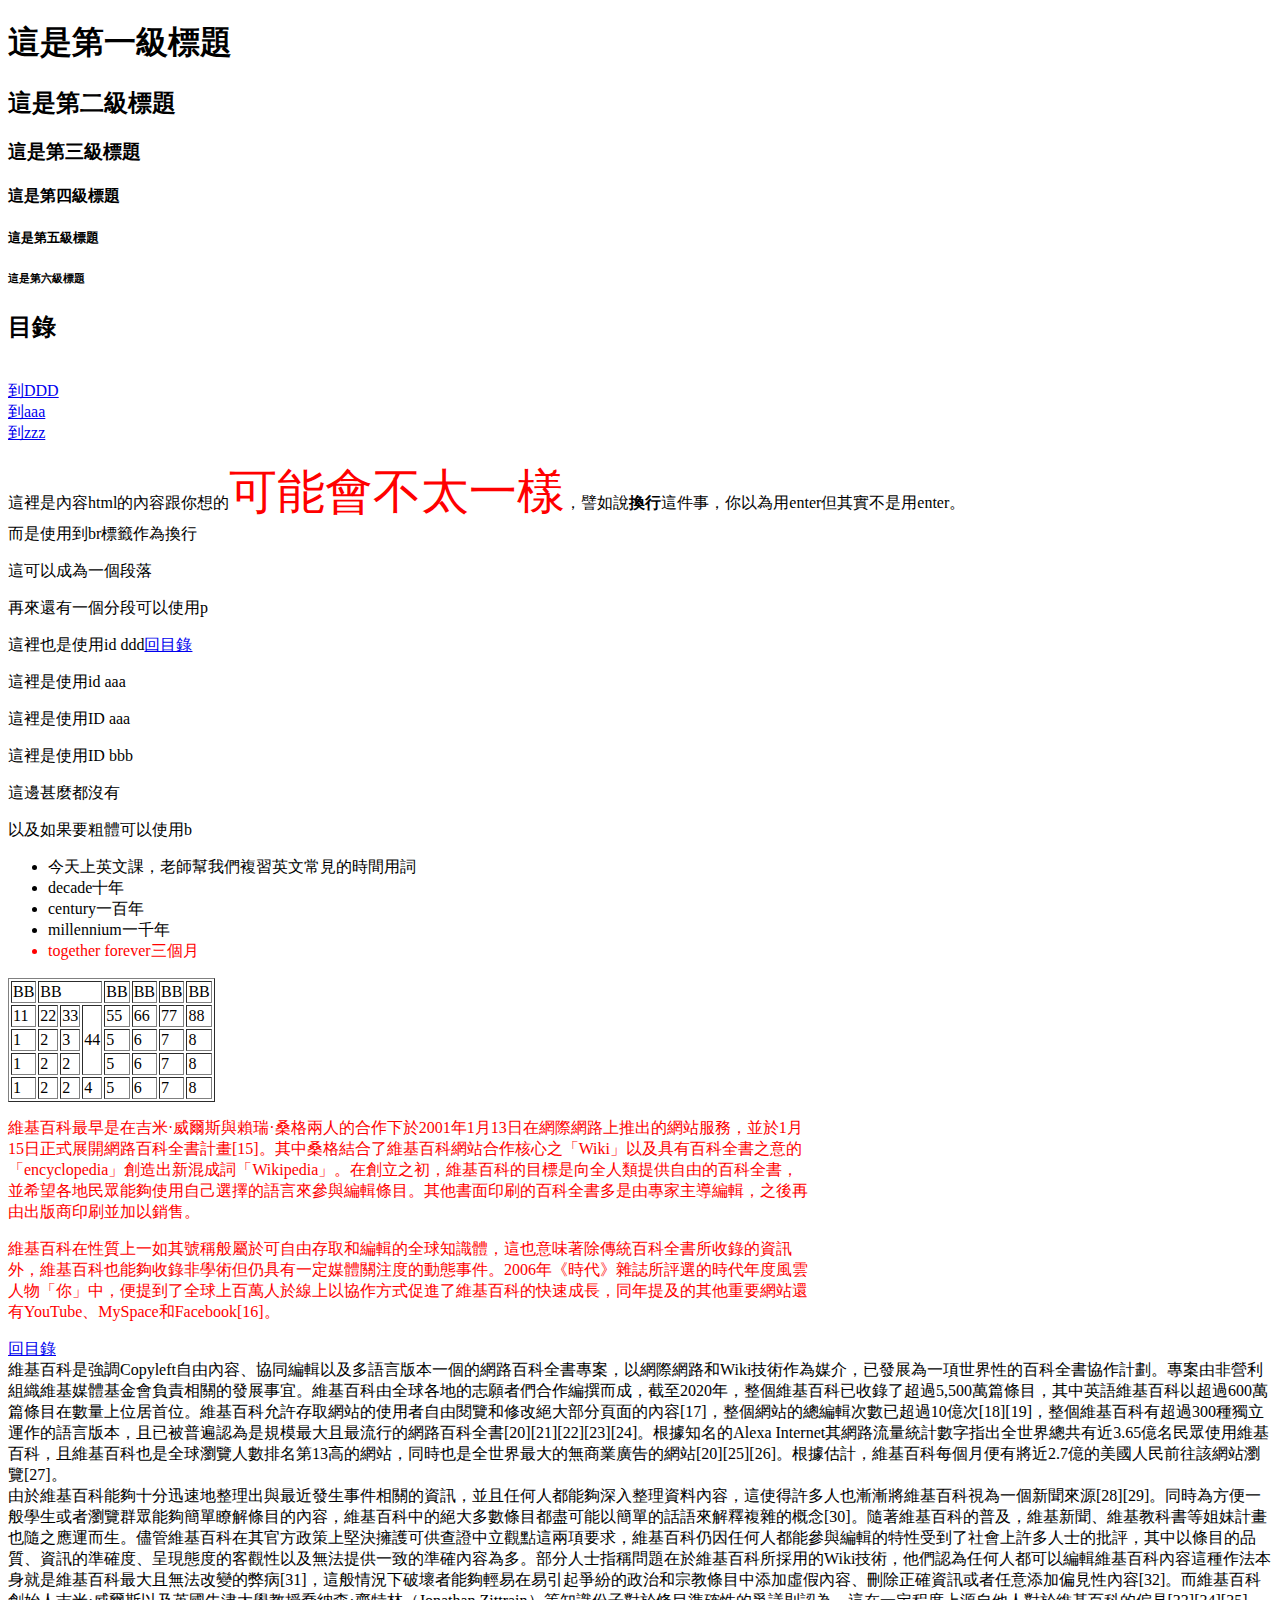
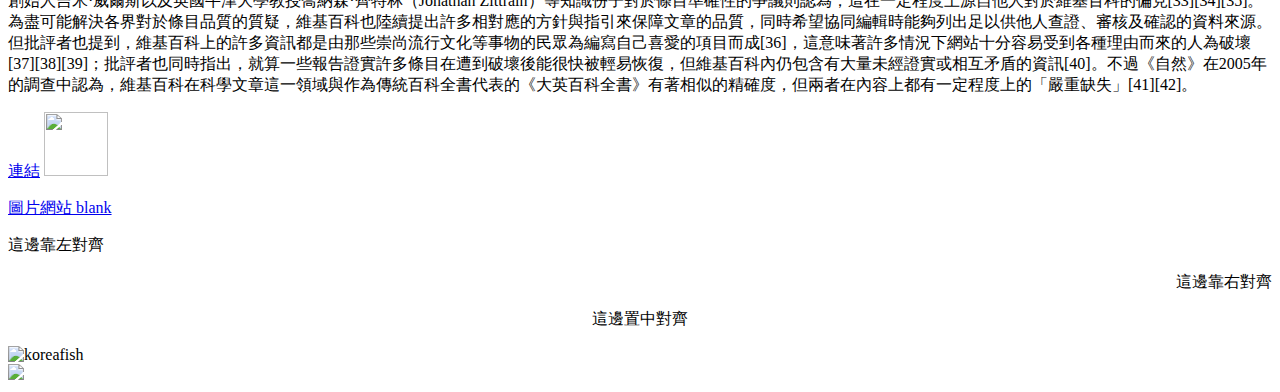
==== index.html @ c8a11785 "first upload" ====
<!DOCTYPE html>
<html>
	<head>
		<style>
		</style>
		<link rel="stylesheet" type="text/css" href="203css.css">
		<title>
            這裡是標題
        </title>
	</head>
	<body>
		<h1 id="start">這是第一級標題</h1>
		<h2 class="abc">
			<span>這是第二級標題</span>
		</h2>
		<h3>這是第三級標題</h3>
		<h4>這是第四級標題</h4>
		<h5>這是第五級標題</h5>
		<h6>這是第六級標題</h6>
		<div>
		<p><h2>目錄</h2><br>
		<a href="#ddd">到DDD</a><br>
		<a href="#aaa">到aaa</a><br>
		<a href="#zzz">到zzz</a><br>
		</p>
		
			<p class="abc">這裡是內容html的內容跟你想的<span style="color:red;font-size:300%">可能會不太一樣</span>，譬如說<b>換行</b>這件事，你以為用enter但其實不是用enter。<br>
		而是使用到br標籤作為換行</p>
				<p class="abc">這可以成為一個段落</p>
				<p class="def">再來還有一個分段可以使用p</p>
				<p id="ddd">這裡也是使用id ddd<a href="#start">回目錄</a><br></p> 
				<p id="aaa">這裡是使用id aaa</p>
				<p id="aaa">這裡是使用ID aaa</p>
				<p id="bbb">這裡是使用ID bbb</p>
		<p >這邊甚麼都沒有</p>
				<p>以及如果要粗體可以使用b</p>
			</div>
			<p>
				<ul>
					<li>今天上英文課，老師幫我們複習英文常見的時間用詞</li>
					<li>decade十年</li>
					<li>century一百年</li>
					<li>millennium一千年</li>
					<li style="color:red;">together forever三個月</li>
				</ul>
			</p>
			<p>
				<table border="1">
					<tr>
						<td>BB</td>
						<td colspan="3">BB</td>
						<td>BB</td>
						<td>BB</td>
						<td>BB</td>
						<td>BB</td>
					</tr>
					<tr>
						<td>11</td>
						<td>22</td>
						<td>33</td>
						<td rowspan="3">44</td>
						<td>55</td>
						<td>66</td>
						<td>77</td>
						<td>88</td>
					</tr>
					<tr>
						<td>1</td>
						<td>2</td>
						<td>3</td>
						
						<td>5</td>
						<td>6</td>
						<td>7</td>
						<td>8</td>
					</tr>
					<tr>
						<td>1</td>
						<td>2</td>
						<td>2</td>
						
						<td>5</td>
						<td>6</td>
						<td>7</td>
						<td>8</td>
					</tr>
					<tr>
						<td>1</td>
						<td>2</td>
						<td>2</td>
						<td>4</td>
						<td>5</td>
						<td>6</td>
						<td>7</td>
						<td>8</td>
					</tr>
				</table>
			</p>
			<div style="max-width:800px;color:red" id="zzz">
				<p>維基百科最早是在吉米·威爾斯與賴瑞·桑格兩人的合作下於2001年1月13日在網際網路上推出的網站服務，並於1月15日正式展開網路百科全書計畫[15]。其中桑格結合了維基百科網站合作核心之「Wiki」以及具有百科全書之意的「encyclopedia」創造出新混成詞「Wikipedia」。在創立之初，維基百科的目標是向全人類提供自由的百科全書，並希望各地民眾能夠使用自己選擇的語言來參與編輯條目。其他書面印刷的百科全書多是由專家主導編輯，之後再由出版商印刷並加以銷售。</p>
				<p>維基百科在性質上一如其號稱般屬於可自由存取和編輯的全球知識體，這也意味著除傳統百科全書所收錄的資訊外，維基百科也能夠收錄非學術但仍具有一定媒體關注度的動態事件。2006年《時代》雜誌所評選的時代年度風雲人物「你」中，便提到了全球上百萬人於線上以協作方式促進了維基百科的快速成長，同年提及的其他重要網站還有YouTube、MySpace和Facebook[16]。<br></p><a href="#start">回目錄</a><br>
			</div>
			<div>維基百科是強調Copyleft自由內容、協同編輯以及多語言版本一個的網路百科全書專案，以網際網路和Wiki技術作為媒介，已發展為一項世界性的百科全書協作計劃。專案由非營利組織維基媒體基金會負責相關的發展事宜。維基百科由全球各地的志願者們合作編撰而成，截至2020年，整個維基百科已收錄了超過5,500萬篇條目，其中英語維基百科以超過600萬篇條目在數量上位居首位。維基百科允許存取網站的使用者自由閱覽和修改絕大部分頁面的內容[17]，整個網站的總編輯次數已超過10億次[18][19]，整個維基百科有超過300種獨立運作的語言版本，且已被普遍認為是規模最大且最流行的網路百科全書[20][21][22][23][24]。根據知名的Alexa Internet其網路流量統計數字指出全世界總共有近3.65億名民眾使用維基百科，且維基百科也是全球瀏覽人數排名第13高的網站，同時也是全世界最大的無商業廣告的網站[20][25][26]。根據估計，維基百科每個月便有將近2.7億的美國人民前往該網站瀏覽[27]。</div>
			<div>由於維基百科能夠十分迅速地整理出與最近發生事件相關的資訊，並且任何人都能夠深入整理資料內容，這使得許多人也漸漸將維基百科視為一個新聞來源[28][29]。同時為方便一般學生或者瀏覽群眾能夠簡單瞭解條目的內容，維基百科中的絕大多數條目都盡可能以簡單的話語來解釋複雜的概念[30]。隨著維基百科的普及，維基新聞、維基教科書等姐妹計畫也隨之應運而生。儘管維基百科在其官方政策上堅決擁護可供查證中立觀點這兩項要求，維基百科仍因任何人都能參與編輯的特性受到了社會上許多人士的批評，其中以條目的品質、資訊的準確度、呈現態度的客觀性以及無法提供一致的準確內容為多。部分人士指稱問題在於維基百科所採用的Wiki技術，他們認為任何人都可以編輯維基百科內容這種作法本身就是維基百科最大且無法改變的弊病[31]，這般情況下破壞者能夠輕易在易引起爭紛的政治和宗教條目中添加虛假內容、刪除正確資訊或者任意添加偏見性內容[32]。而維基百科創始人吉米·威爾斯以及英國牛津大學教授喬納森·齊特林（Jonathan Zittrain）等知識份子對於條目準確性的爭議則認為，這在一定程度上源自他人對於維基百科的偏見[33][34][35]。為盡可能解決各界對於條目品質的質疑，維基百科也陸續提出許多相對應的方針與指引來保障文章的品質，同時希望協同編輯時能夠列出足以供他人查證、審核及確認的資料來源。但批評者也提到，維基百科上的許多資訊都是由那些崇尚流行文化等事物的民眾為編寫自己喜愛的項目而成[36]，這意味著許多情況下網站十分容易受到各種理由而來的人為破壞[37][38][39]；批評者也同時指出，就算一些報告證實許多條目在遭到破壞後能很快被輕易恢復，但維基百科內仍包含有大量未經證實或相互矛盾的資訊[40]。不過《自然》在2005年的調查中認為，維基百科在科學文章這一領域與作為傳統百科全書代表的《大英百科全書》有著相似的精確度，但兩者在內容上都有一定程度上的「嚴重缺失」[41][42]。</div>
			<p>
				<a href=".\test.html" target="_blank">連結</a>
				<a href="https://www.kghs.kh.edu.tw/home" target="_self">
					<img src="高雄女中校徽.png" width="64px" height="64px"/>
				</p>
				<p>
					<a href="https://imgur.com/" target="_blank">圖片網站 blank</a>
				</p>
				<p style="text-align:left">這邊靠左對齊</p>
				<p style="text-align:right">這邊靠右對齊</p>
				<p style="text-align:center">這邊置中對齊</p>
				<img src="https://i.imgur.com/vT3Saud.jpg" width="800px" height="600px" alt="koreafish">
					<br>
						<img src="https://truth.bahamut.com.tw/s01/202204/2846c323f19e5750ea4be1146d039a65.JPG" width="10%">
				</body>
					</html>
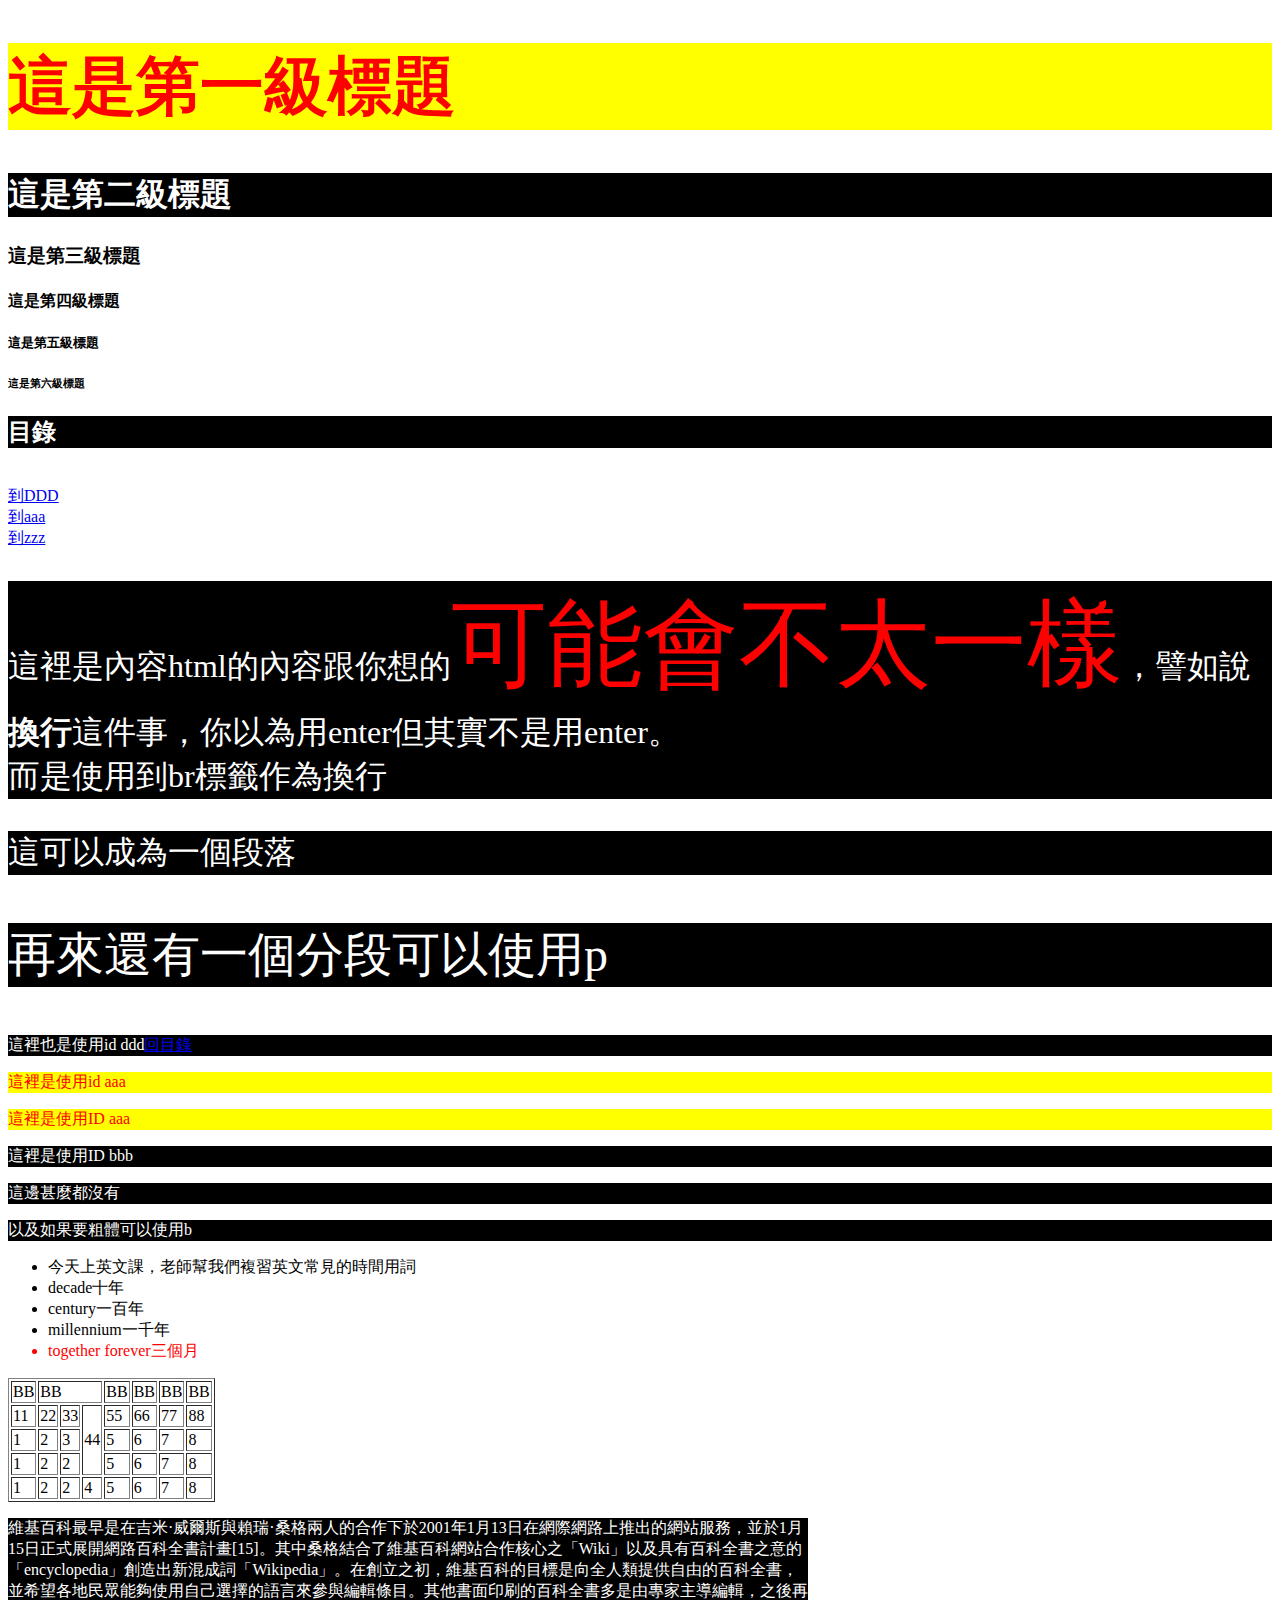
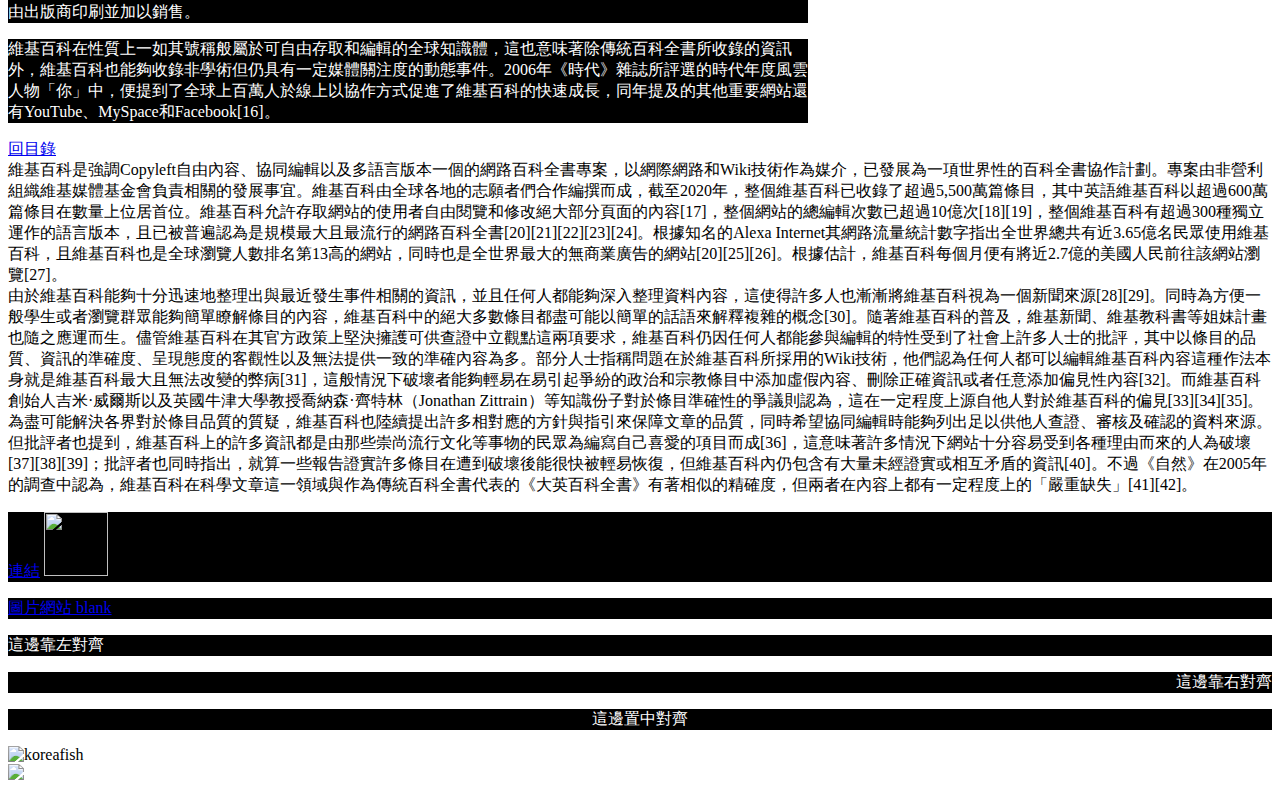
==== commit 950b9b3a: "Add files via upload" ====
--- a/index.html
+++ b/index.html
@@ -3,7 +3,7 @@
 	<head>
 		<style>
 		</style>
-		<link rel="stylesheet" type="text/css" href="203css.css">
+		<link rel="stylesheet" type="text/css" href="./203css.css">
 		<title>
             這裡是標題
         </title>
--- a/203css.css
+++ b/203css.css
@@ -0,0 +1,19 @@
+		h1, h2, p {
+			color:white;
+			background-color:black;
+		}
+		h1 {
+		color:red;
+			font-size:64px;
+			background-color:yellow;
+		}
+		.abc {
+			font-size:32px;
+		}
+		.def {
+			font-size:300%;
+		}
+		#aaa{
+			color:red;
+			background-color:yellow;
+		}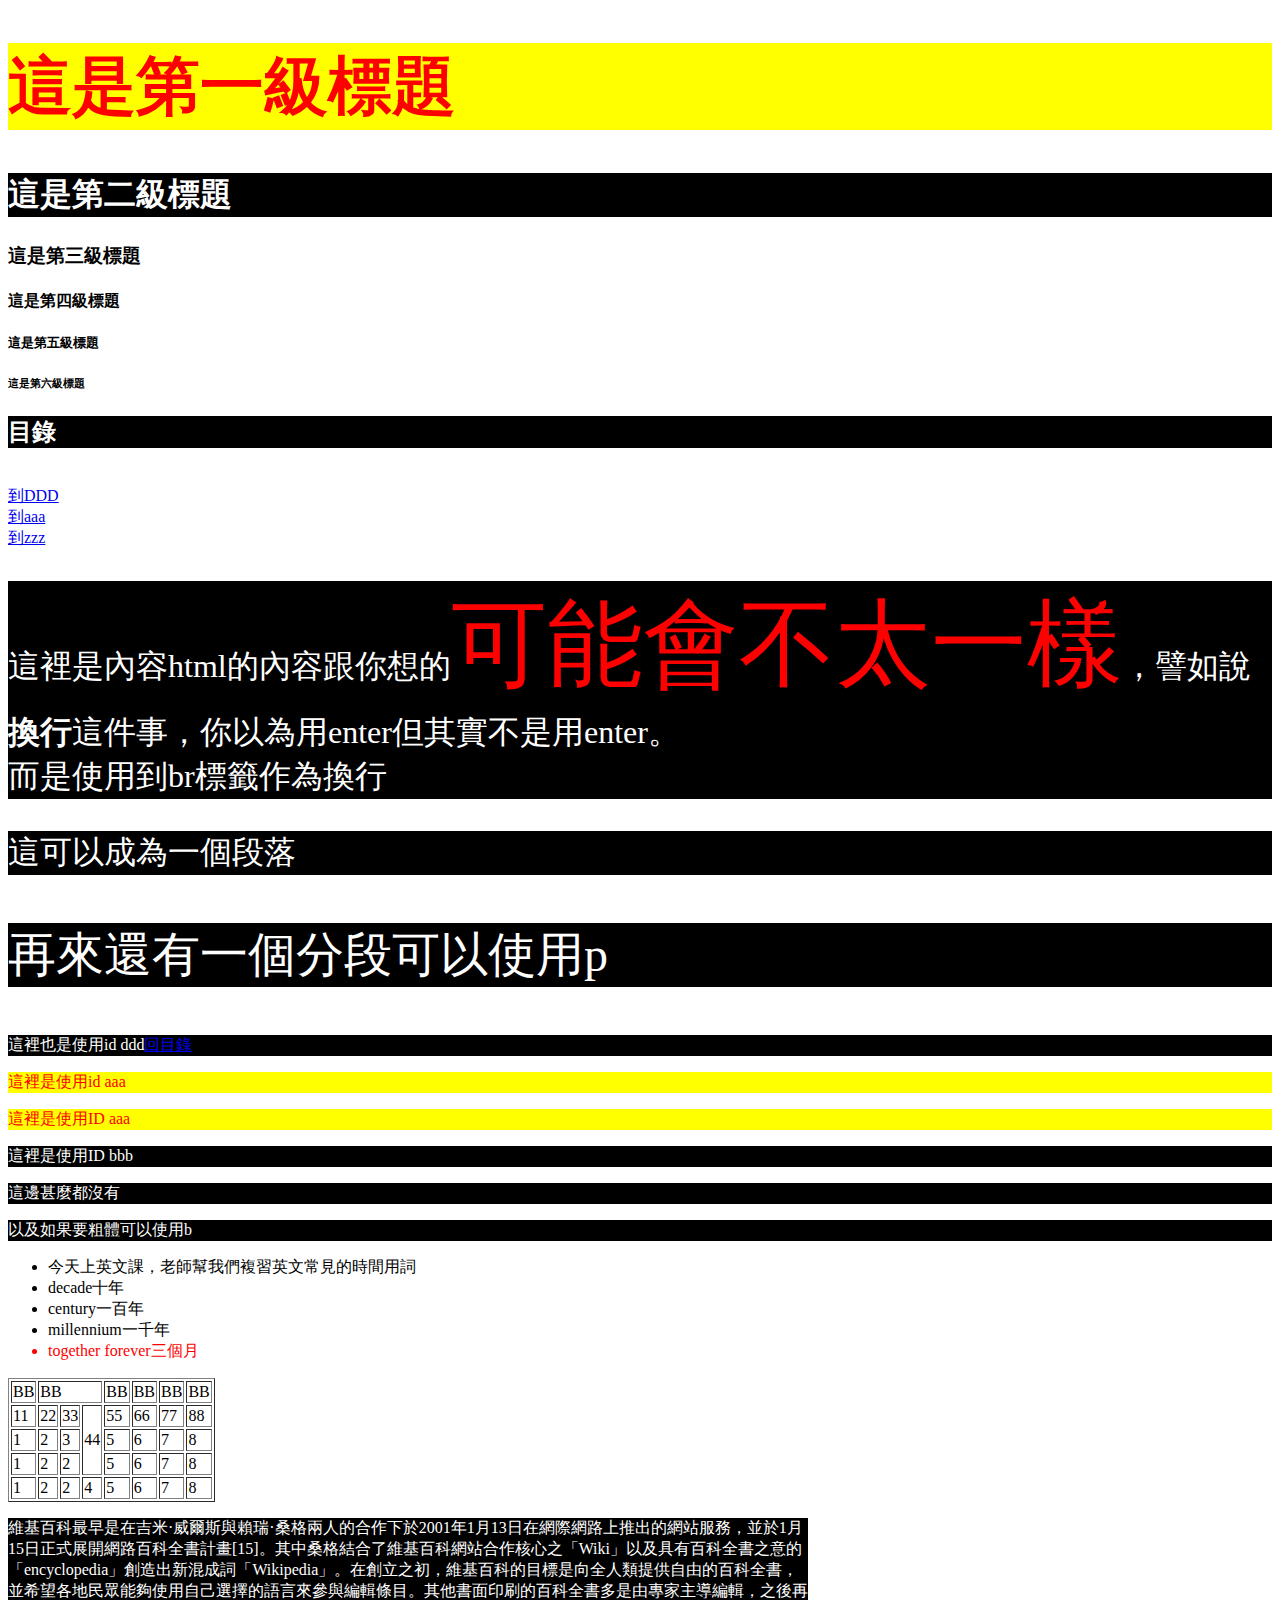
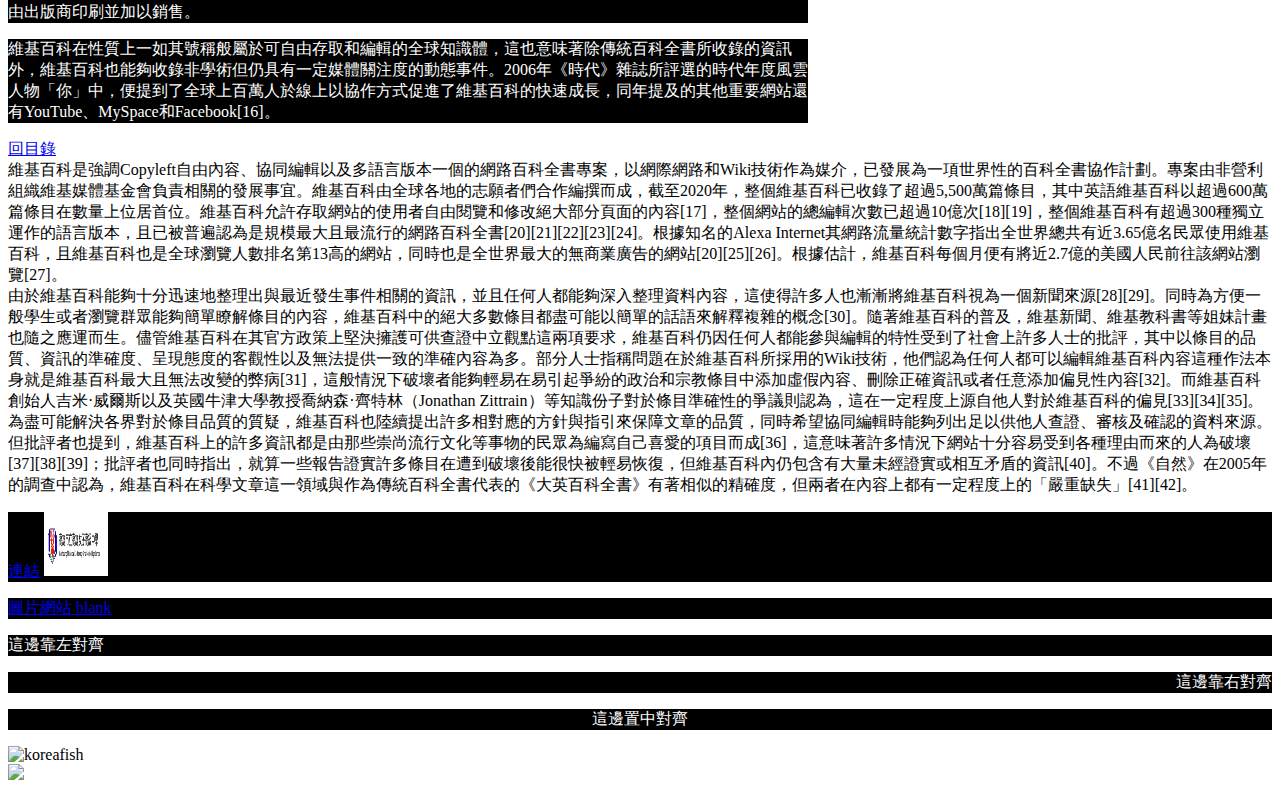
==== commit 80a7dcb6: "Add files via upload" ====
--- a/index.html
+++ b/index.html
@@ -105,7 +105,7 @@
 			<p>
 				<a href=".\test.html" target="_blank">連結</a>
 				<a href="https://www.kghs.kh.edu.tw/home" target="_self">
-					<img src="高雄女中校徽.png" width="64px" height="64px"/>
+					<img src=".\高雄女中校徽.png" width="64px" height="64px"/>
 				</p>
 				<p>
 					<a href="https://imgur.com/" target="_blank">圖片網站 blank</a>
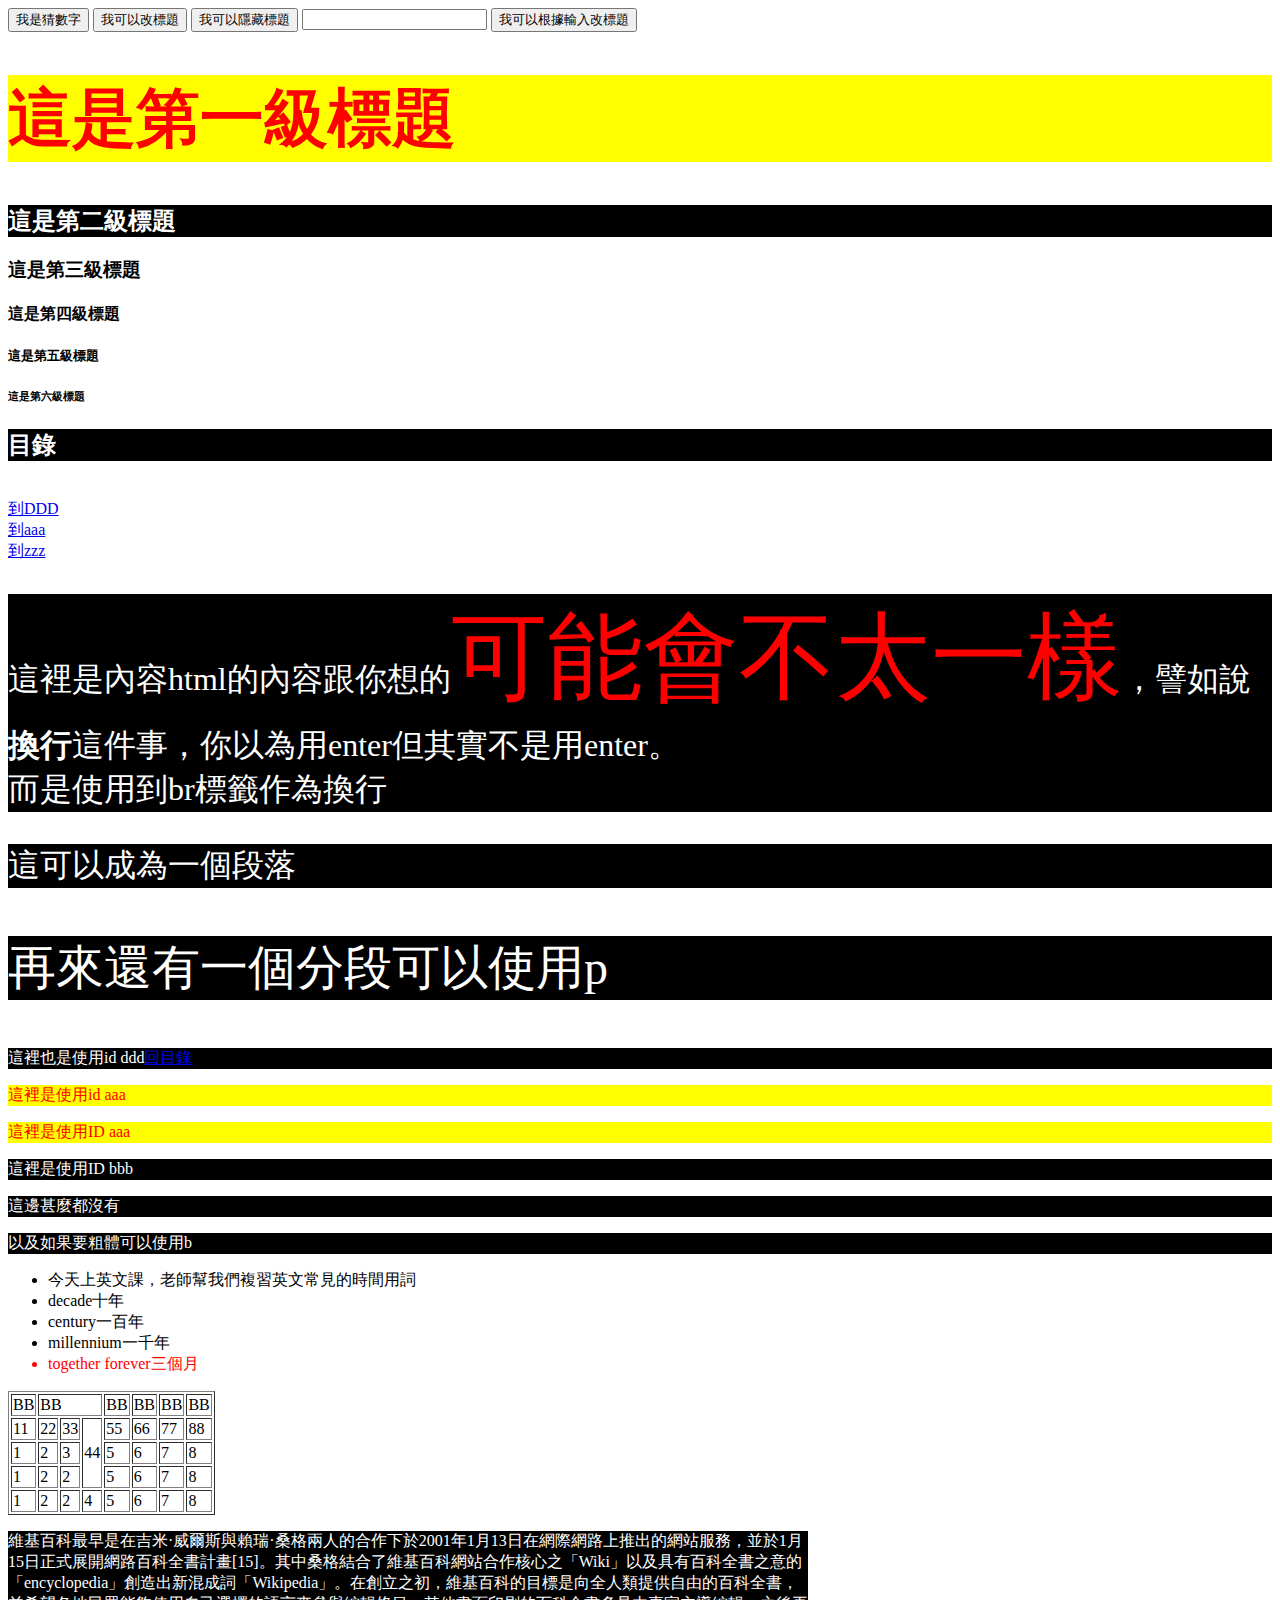
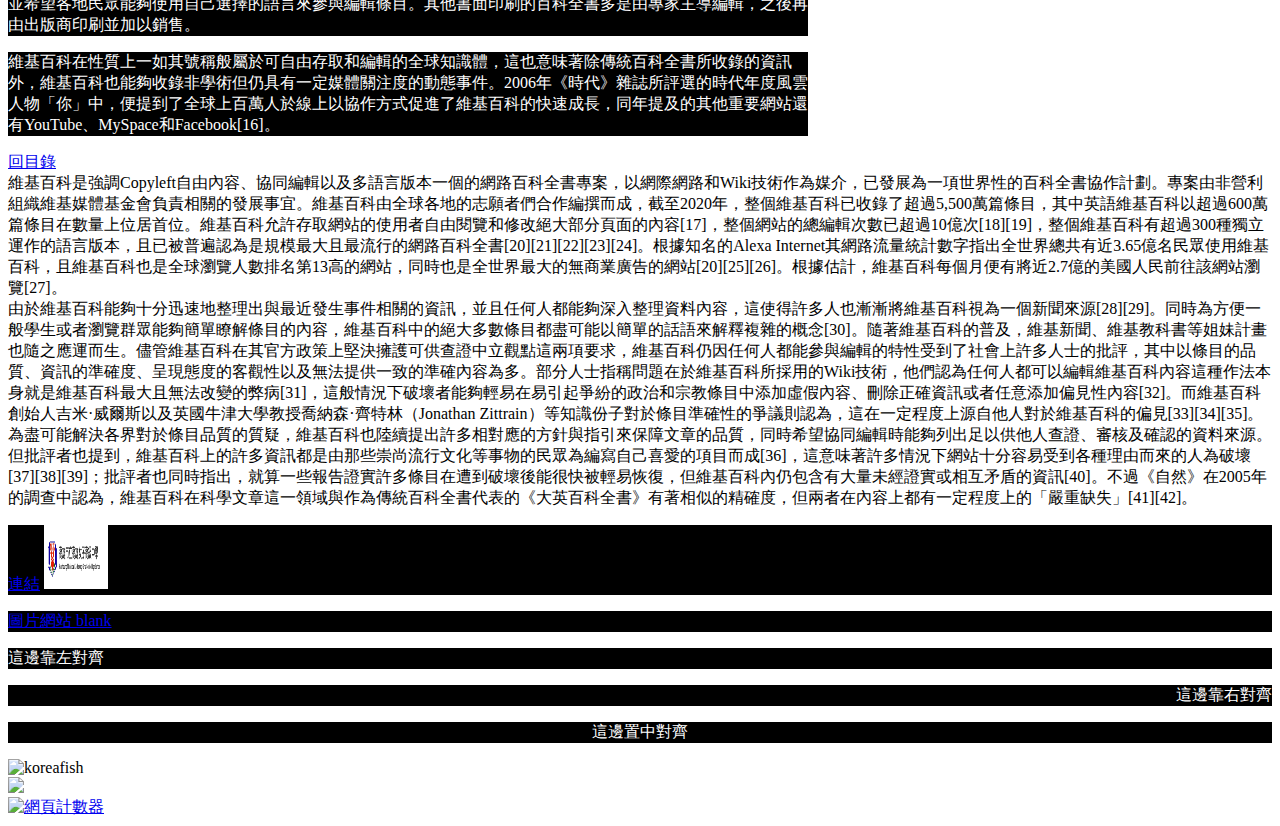
==== commit 10a5e150: "0524" ====
--- a/index.html
+++ b/index.html
@@ -7,11 +7,73 @@
 		<title>
             這裡是標題
         </title>
+		<script>
+			//document.write("Hello, world!");
+			//console.log("Hello, world!");
+			function guessNumber(){
+				//ans=Math.random(); //產生一個0~1之間的浮點數(不包含1)
+				//ans=Math.random()*40; //產生一個0~40之間的浮點數(不含40)
+				ans=Math.floor(Math.random()*100+1); //產生一個1~40之間的浮點數(包含40)
+				//alert(ans);
+
+				x=prompt("請輸入資料"); //當作是輸入的一種 確定就會去抓資料 取消的話就會變成null
+				while(x!=ans){
+					if(x>ans){
+						x=prompt("太大囉");
+					}else{
+						x=prompt("太小囉");
+					}
+				}	
+				alert("恭喜答對");
+				
+			}
+			i=0;
+			function count(){
+				i++;
+				alert("你已經按了"+i+"次");
+			}
+			i=0;
+			function change(){
+				i++
+				if (i>9){
+					document.querySelector("#start").innerHTML="ABC";
+					document.querySelector("#bt4").style.display="block";
+				}
+				
+			}
+			function hide(){
+				if(document.querySelector("#start").style.display=="none"){
+					document.querySelector("#start").style.display="block";
+					document.querySelector("#bt3").innerHTML="我可以隱藏標題";
+				}else{
+					document.querySelector("#start").style.display="none";
+					document.querySelector("#bt3").innerHTML="我可以顯示標題";
+				}
+				
+			}
+			function change2(){
+				stitle=document.querySelector("#cin").value;
+				document.querySelector("#start").innerHTML = stitle;
+			}
+			function over(){
+				document.querySelector("#t2").style.color="red";
+			}
+			function unover(){
+				document.querySelector("#t2").style.color="blue";
+			}
+		</script>
 	</head>
 	<body>
-		<h1 id="start">這是第一級標題</h1>
-		<h2 class="abc">
-			<span>這是第二級標題</span>
+		<button onclick="guessNumber()">我是猜數字</button>
+		<button onclick="change()">我可以改標題</button>
+		<button onclick="hide()" id="bt3">我可以隱藏標題</button>
+		<input id="cin"></input>
+		<button onclick="change2()" id="bt3">我可以根據輸入改標題</button>
+		<button id="bt4" style="display:none">這是一個隱藏按鈕</button>
+		<div id="start2" style="display:block">
+		<h1 id="start" style="display:block" onclick="change()">這是第一級標題</h1>
+		<h2>
+			<span id="t2" onmouseover="over()" onmouseout="unover()">這是第二級標題</span>
 		</h2>
 		<h3>這是第三級標題</h3>
 		<h4>這是第四級標題</h4>
@@ -116,5 +178,7 @@
 				<img src="https://i.imgur.com/vT3Saud.jpg" width="800px" height="600px" alt="koreafish">
 					<br>
 						<img src="https://truth.bahamut.com.tw/s01/202204/2846c323f19e5750ea4be1146d039a65.JPG" width="10%">
+			</div>
+			<a href="https://www.mfwzjsq.com/" target="_blank"><img src="https://www.mfwzjsq.com/hit.php?id=zuumopqo&nd=6&style=5" border="0" alt="網頁計數器"></a>
 				</body>
 					</html>